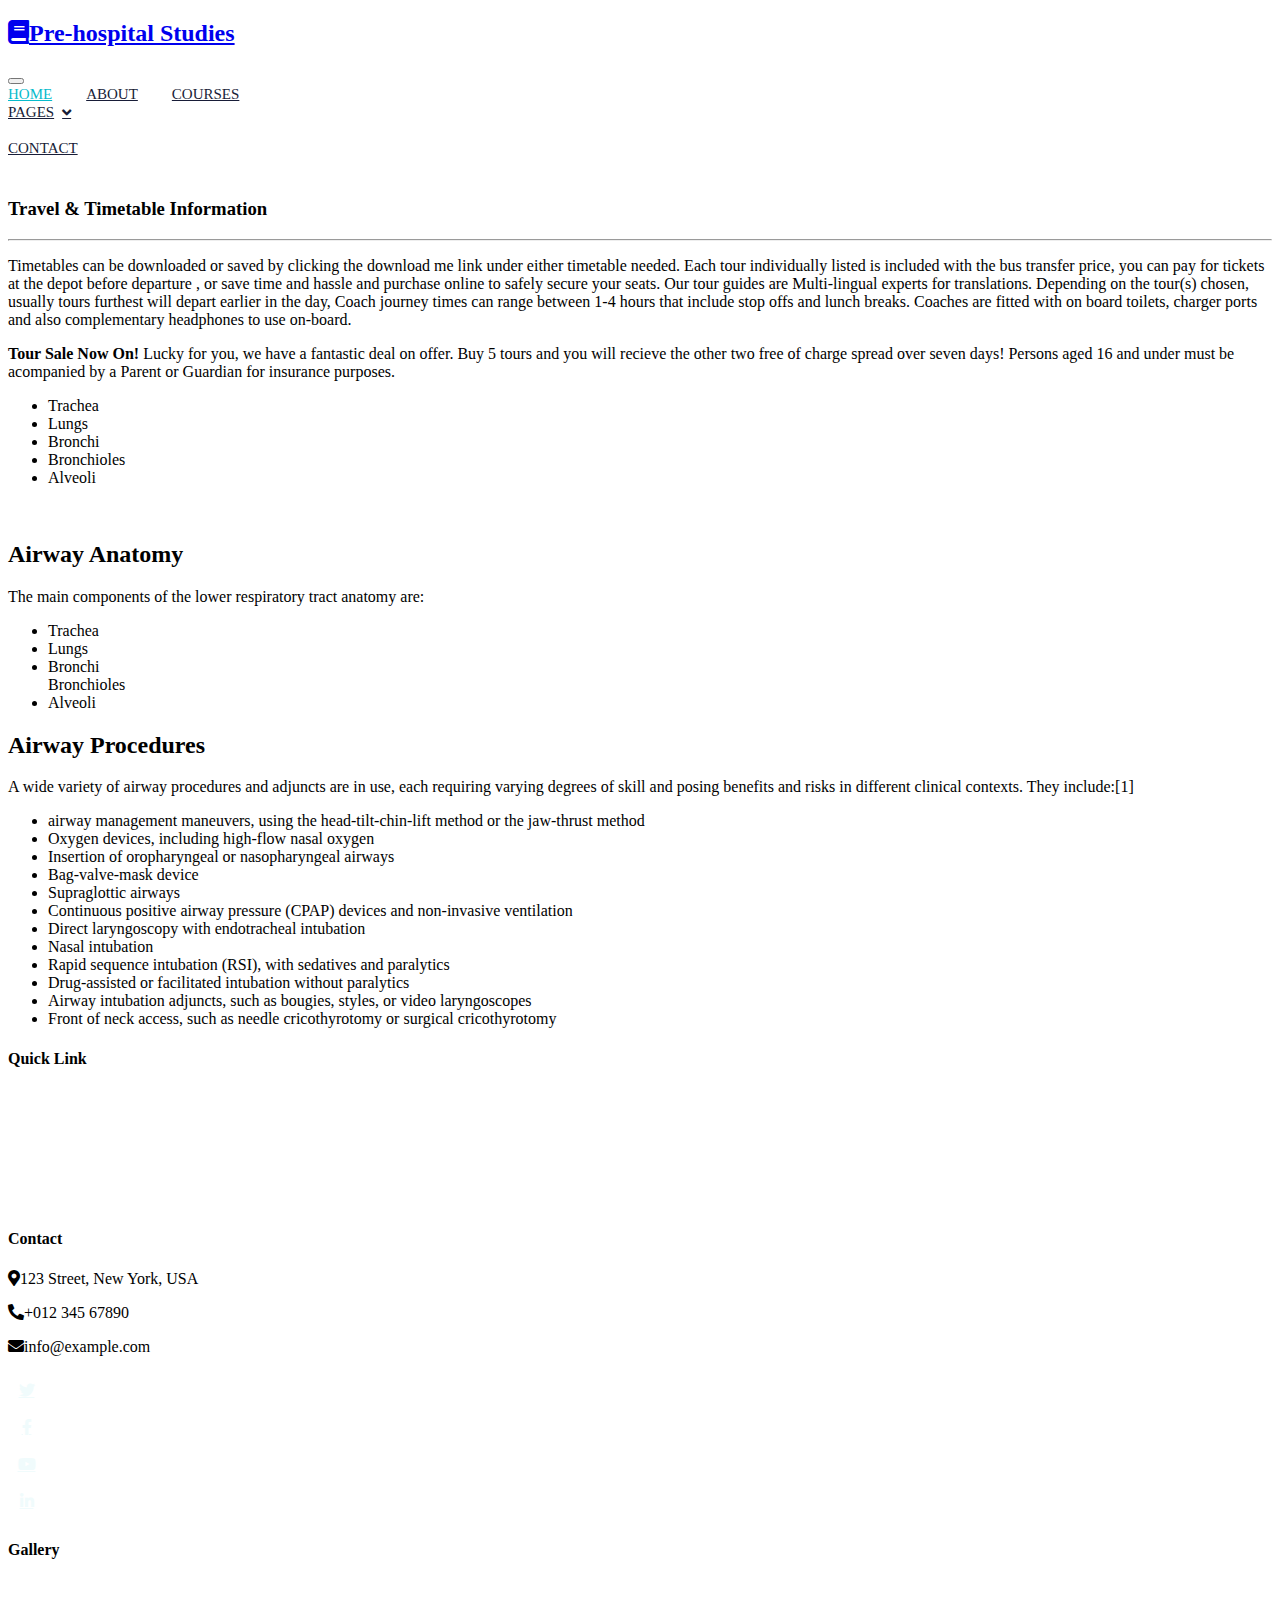
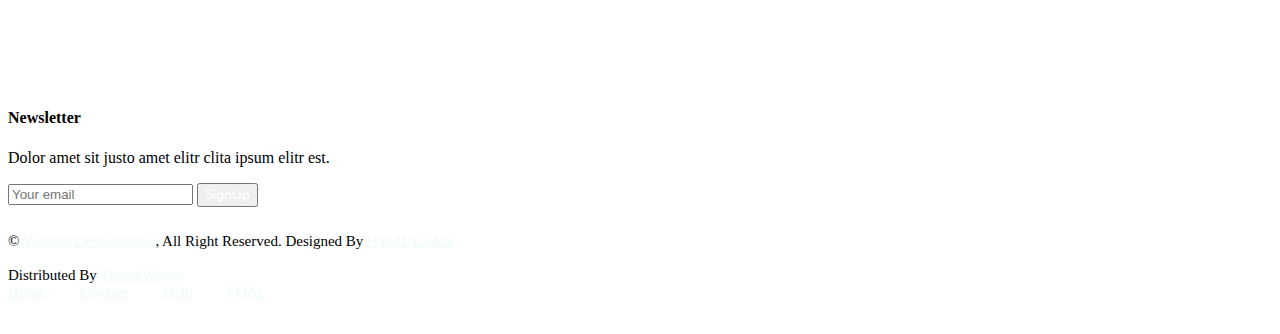
==== airwayanatomy.html @ a27e46f4 "updated airway page" ====
<!DOCTYPE html>
<html lang="en">

<head>
    <meta charset="utf-8">
    <title>Pre-hospital Studies</title>
    <meta content="width=device-width, initial-scale=1.0" name="viewport">
    <meta content="" name="keywords">
    <meta content="" name="description">

    <!-- Favicon -->
    <link href="img/favicon.ico" rel="icon">

    <!-- Google Web Fonts -->
    <link rel="preconnect" href="https://fonts.googleapis.com">
    <link rel="preconnect" href="https://fonts.gstatic.com" crossorigin>
    <link href="https://fonts.googleapis.com/css2?family=Heebo:wght@400;500;600&family=Nunito:wght@600;700;800&display=swap" rel="stylesheet">

    <!-- Icon Font Stylesheet -->
    <link href="https://cdnjs.cloudflare.com/ajax/libs/font-awesome/5.10.0/css/all.min.css" rel="stylesheet">
    <link href="https://cdn.jsdelivr.net/npm/bootstrap-icons@1.4.1/font/bootstrap-icons.css" rel="stylesheet">

    <!-- Libraries Stylesheet -->
    <link href="lib/animate/animate.min.css" rel="stylesheet">
    <link href="lib/owlcarousel/assets/owl.carousel.min.css" rel="stylesheet">

    <!-- Customized Bootstrap Stylesheet -->
    <link href="css/bootstrap.min.css" rel="stylesheet">

    <!-- Template Stylesheet -->
    <link href="css/style.css" rel="stylesheet">
</head>

   <!-- Navbar Start -->
   <nav class="navbar navbar-expand-lg bg-white navbar-light shadow sticky-top p-0">
    <a href="index.html" class="navbar-brand d-flex align-items-center px-4 px-lg-5">
        <h2 class="m-0 text-primary"><i class="fa fa-book me-3"></i>Pre-hospital Studies</h2>
    </a>
    <button type="button" class="navbar-toggler me-4" data-bs-toggle="collapse" data-bs-target="#navbarCollapse">
        <span class="navbar-toggler-icon"></span>
    </button>
    <div class="collapse navbar-collapse" id="navbarCollapse">
        <div class="navbar-nav ms-auto p-4 p-lg-0">
            <a href="index.html" class="nav-item nav-link active">Home</a>
            <a href="about.html" class="nav-item nav-link">About</a>
            <a href="courses.html" class="nav-item nav-link">Courses</a>
            <div class="nav-item dropdown">
                <a href="#" class="nav-link dropdown-toggle" data-bs-toggle="dropdown">Pages</a>
                <div class="dropdown-menu fade-down m-0">
                    <a href="team.html" class="dropdown-item">Our Team</a>
                    <a href="testimonial.html" class="dropdown-item">Testimonial</a>
                    <a href="404.html" class="dropdown-item">404 Page</a>
                </div>
            </div>
            <a href="contact.html" class="nav-item nav-link">Contact</a>
        </div>
        <a href="" class="btn btn-primary py-4 px-lg-5 d-none d-lg-block">Join Now<i class="fa fa-arrow-right ms-3"></i></a>
    </div>
</nav>
<!-- Navbar End -->
<body>


     <!--Timetable-Information-->
    <div class="container about-us">
        <div class="about-us">
          <h3>Travel & Timetable Information</h3>
          <hr class="block-divider block-divider--GREY">
          <p>Timetables can be downloaded or saved by clicking the download me link under either timetable needed. Each tour individually listed is included with the bus transfer price, you can pay for tickets at the depot before departure
            , or save time and hassle and purchase online to safely secure your seats. Our tour guides are Multi-lingual experts for translations. Depending on the tour(s) chosen,
            usually tours furthest will depart earlier in the day, Coach journey times can range between 1-4 hours that include stop offs and lunch breaks. Coaches are fitted with on board toilets,
            charger ports and also complementary headphones to use on-board. </p>
          <div class="site-wide-alert alert alert-warning">
            <strong>Tour Sale Now On!</strong> Lucky for you, we have a fantastic deal on offer. Buy 5 tours and you will recieve the other two free of charge spread over seven days!
            Persons aged 16 and under must be acompanied by a Parent or Guardian for insurance purposes.
          </div>
        </div>
      </div>
      
        

            <span>
                <ul>
                    <li>Trachea</li>
                    <li> Lungs</li>
                    <li>Bronchi</li>
                    <li>Bronchioles</li>
                    <li>Alveoli</li>
                </ul>
            
       <br> <h2><b>Airway Anatomy</b></h2>
        <p>The main components of the lower respiratory tract anatomy are:</p>
    
        </ul>
        <ul>
            <li>Trachea</li>
            <li> Lungs</li>
            <li>Bronchi</li>
            </li>Bronchioles</li>
            <li>Alveoli</li>
        </ul>
    </span>
          
        
        
        
        
        
        
        
        
        <h2><b>Airway Procedures</b></h2>
        <p>A wide variety of airway procedures and adjuncts are in use, each requiring varying degrees of skill and posing benefits and risks in different clinical contexts. They include:[1]</p>

      <ul>
        <li>airway management maneuvers, using the head-tilt-chin-lift method or the jaw-thrust method</li>
        <li>Oxygen devices, including high-flow nasal oxygen</li>
        <li>Insertion of oropharyngeal or nasopharyngeal airways</li>
        <li>Bag-valve-mask device</li>
        <li>Supraglottic airways</li>
        <li>Continuous positive airway pressure (CPAP) devices and non-invasive ventilation</li>
        <li>Direct laryngoscopy with endotracheal intubation</li>
        <li>Nasal intubation</li>
        <li>Rapid sequence intubation (RSI), with sedatives and paralytics</li>
        <li>Drug-assisted or facilitated intubation without paralytics</li>
        <li>Airway intubation adjuncts, such as bougies, styles, or video laryngoscopes</li>
        <li>Front of neck access, such as needle cricothyrotomy or surgical cricothyrotomy</li>
    </ul> 
      </div>
     
      <!--API-JS-Map-(https://developers.google.com/maps/documentation/javascript/tutorial)-->
      <div class="container">
        <div class="map-timetable" id="map">
        </div>
      </div>













    
    
    
    
    
    <!-- Footer Start -->
    <div class="container-fluid bg-dark text-light footer pt-5 mt-5 wow fadeIn" data-wow-delay="0.1s">
        <div class="container py-5">
            <div class="row g-5">
                <div class="col-lg-3 col-md-6">
                    <h4 class="text-white mb-3">Quick Link</h4>
                    <a class="btn btn-link" href="">About Us</a>
                    <a class="btn btn-link" href="">Contact Us</a>
                    <a class="btn btn-link" href="">Privacy Policy</a>
                    <a class="btn btn-link" href="">Terms & Condition</a>
                    <a class="btn btn-link" href="">FAQs & Help</a>
                </div>
                <div class="col-lg-3 col-md-6">
                    <h4 class="text-white mb-3">Contact</h4>
                    <p class="mb-2"><i class="fa fa-map-marker-alt me-3"></i>123 Street, New York, USA</p>
                    <p class="mb-2"><i class="fa fa-phone-alt me-3"></i>+012 345 67890</p>
                    <p class="mb-2"><i class="fa fa-envelope me-3"></i>info@example.com</p>
                    <div class="d-flex pt-2">
                        <a class="btn btn-outline-light btn-social" href=""><i class="fab fa-twitter"></i></a>
                        <a class="btn btn-outline-light btn-social" href=""><i class="fab fa-facebook-f"></i></a>
                        <a class="btn btn-outline-light btn-social" href=""><i class="fab fa-youtube"></i></a>
                        <a class="btn btn-outline-light btn-social" href=""><i class="fab fa-linkedin-in"></i></a>
                    </div>
                </div>
                <div class="col-lg-3 col-md-6">
                    <h4 class="text-white mb-3">Gallery</h4>
                    <div class="row g-2 pt-2">
                        <div class="col-4">
                            <img class="img-fluid bg-light p-1" src="img/course-1.jpg" alt="">
                        </div>
                        <div class="col-4">
                            <img class="img-fluid bg-light p-1" src="img/course-2.jpg" alt="">
                        </div>
                        <div class="col-4">
                            <img class="img-fluid bg-light p-1" src="img/course-3.jpg" alt="">
                        </div>
                        <div class="col-4">
                            <img class="img-fluid bg-light p-1" src="img/course-2.jpg" alt="">
                        </div>
                        <div class="col-4">
                            <img class="img-fluid bg-light p-1" src="img/course-3.jpg" alt="">
                        </div>
                        <div class="col-4">
                            <img class="img-fluid bg-light p-1" src="img/course-1.jpg" alt="">
                        </div>
                    </div>
                </div>
                <div class="col-lg-3 col-md-6">
                    <h4 class="text-white mb-3">Newsletter</h4>
                    <p>Dolor amet sit justo amet elitr clita ipsum elitr est.</p>
                    <div class="position-relative mx-auto" style="max-width: 400px;">
                        <input class="form-control border-0 w-100 py-3 ps-4 pe-5" type="text" placeholder="Your email">
                        <button type="button" class="btn btn-primary py-2 position-absolute top-0 end-0 mt-2 me-2">SignUp</button>
                    </div>
                </div>
            </div>
        </div>
        <div class="container">
            <div class="copyright">
                <div class="row">
                    <div class="col-md-6 text-center text-md-start mb-3 mb-md-0">
                        &copy; <a class="border-bottom" href="#">Website Development</a>, All Right Reserved.

                        <!--/*** This template is free as long as you keep the footer author’s credit link/attribution link/backlink. If you'd like to use the template without the footer author’s credit link/attribution link/backlink, you can purchase the Credit Removal License from "https://htmlcodex.com/credit-removal". Thank you for your support. ***/-->
                        Designed By <a class="border-bottom" href="https://htmlcodex.com"> HTML Codex</a><br><br>
                        Distributed By <a class="border-bottom" href="https://themewagon.com">ThemeWagon</a>
                    </div>
                    <div class="col-md-6 text-center text-md-end">
                        <div class="footer-menu">
                            <a href="">Home</a>
                            <a href="">Cookies</a>
                            <a href="">Help</a>
                            <a href="">FQAs</a>
                        </div>
                    </div>
                </div>
            </div>
        </div>
    </div>
    <!-- Footer End -->
    
    
       <!-- Back to Top -->
       <a href="#" class="btn btn-lg btn-primary btn-lg-square back-to-top"><i class="bi bi-arrow-up"></i></a>
    
    <!-- JavaScript Libraries -->
      <script src="https://code.jquery.com/jquery-3.4.1.min.js"></script>
      <script src="https://cdn.jsdelivr.net/npm/bootstrap@5.0.0/dist/js/bootstrap.bundle.min.js"></script>
      <script src="lib/wow/wow.min.js"></script>
      <script src="lib/easing/easing.min.js"></script>
      <script src="lib/waypoints/waypoints.min.js"></script>
      <script src="lib/owlcarousel/owl.carousel.min.js"></script>
  
      <!-- Template Javascript -->
      <script src="js/main.js"></script>
</body>
---- css/style.css ----
/********** Template CSS **********/
:root {
    --primary: #06BBCC;
    --light: #F0FBFC;
    --dark: #181d38;
}

.fw-medium {
    font-weight: 600 !important;
}

.fw-semi-bold {
    font-weight: 700 !important;
}

.back-to-top {
    position: fixed;
    display: none;
    right: 45px;
    bottom: 45px;
    z-index: 99;
}


/*** Spinner ***/
#spinner {
    opacity: 0;
    visibility: hidden;
    transition: opacity .5s ease-out, visibility 0s linear .5s;
    z-index: 99999;
}

#spinner.show {
    transition: opacity .5s ease-out, visibility 0s linear 0s;
    visibility: visible;
    opacity: 1;
}


/*** Button ***/
.btn {
    font-family: 'Nunito', sans-serif;
    font-weight: 600;
    transition: .5s;
}

.btn.btn-primary,
.btn.btn-secondary {
    color: #FFFFFF;
}

.btn-square {
    width: 38px;
    height: 38px;
}

.btn-sm-square {
    width: 32px;
    height: 32px;
}

.btn-lg-square {
    width: 48px;
    height: 48px;
}

.btn-square,
.btn-sm-square,
.btn-lg-square {
    padding: 0;
    display: flex;
    align-items: center;
    justify-content: center;
    font-weight: normal;
    border-radius: 0px;
}


/*** Navbar ***/
.navbar .dropdown-toggle::after {
    border: none;
    content: "\f107";
    font-family: "Font Awesome 5 Free";
    font-weight: 900;
    vertical-align: middle;
    margin-left: 8px;
}

.navbar-light .navbar-nav .nav-link {
    margin-right: 30px;
    padding: 25px 0;
    color: #FFFFFF;
    font-size: 15px;
    text-transform: uppercase;
    outline: none;
}

.navbar-light .navbar-nav .nav-link:hover,
.navbar-light .navbar-nav .nav-link.active {
    color: var(--primary);
}

@media (max-width: 991.98px) {
    .navbar-light .navbar-nav .nav-link  {
        margin-right: 0;
        padding: 10px 0;
    }

    .navbar-light .navbar-nav {
        border-top: 1px solid #EEEEEE;
    }
}

.navbar-light .navbar-brand,
.navbar-light a.btn {
    height: 75px;
}

.navbar-light .navbar-nav .nav-link {
    color: var(--dark);
    font-weight: 500;
}

.navbar-light.sticky-top {
    top: -100px;
    transition: .5s;
}

@media (min-width: 992px) {
    .navbar .nav-item .dropdown-menu {
        display: block;
        margin-top: 0;
        opacity: 0;
        visibility: hidden;
        transition: .5s;
    }

    .navbar .dropdown-menu.fade-down {
        top: 100%;
        transform: rotateX(-75deg);
        transform-origin: 0% 0%;
    }

    .navbar .nav-item:hover .dropdown-menu {
        top: 100%;
        transform: rotateX(0deg);
        visibility: visible;
        transition: .5s;
        opacity: 1;
    }
}


/*** Header carousel ***/
@media (max-width: 768px) {
    .header-carousel .owl-carousel-item {
        position: relative;
        min-height: 500px;
    }
    
    .header-carousel .owl-carousel-item img {
        position: absolute;
        width: 100%;
        height: 100%;
        object-fit: cover;
    }
}

.header-carousel .owl-nav {
    position: absolute;
    top: 50%;
    right: 8%;
    transform: translateY(-50%);
    display: flex;
    flex-direction: column;
}

.header-carousel .owl-nav .owl-prev,
.header-carousel .owl-nav .owl-next {
    margin: 7px 0;
    width: 45px;
    height: 45px;
    display: flex;
    align-items: center;
    justify-content: center;
    color: #FFFFFF;
    background: transparent;
    border: 1px solid #FFFFFF;
    font-size: 22px;
    transition: .5s;
}

.header-carousel .owl-nav .owl-prev:hover,
.header-carousel .owl-nav .owl-next:hover {
    background: var(--primary);
    border-color: var(--primary);
}

.page-header {
    background: linear-gradient(rgba(24, 29, 56, .7), rgba(24, 29, 56, .7)), url(../img/carousel-1.jpg);
    background-position: center center;
    background-repeat: no-repeat;
    background-size: cover;
}

.page-header-inner {
    background: rgba(15, 23, 43, .7);
}

.breadcrumb-item + .breadcrumb-item::before {
    color: var(--light);
}


/*** Section Title ***/
.section-title {
    position: relative;
    display: inline-block;
    text-transform: uppercase;
}

.section-title::before {
    position: absolute;
    content: "";
    width: calc(100% + 80px);
    height: 2px;
    top: 4px;
    left: -40px;
    background: var(--primary);
    z-index: -1;
}

.section-title::after {
    position: absolute;
    content: "";
    width: calc(100% + 120px);
    height: 2px;
    bottom: 5px;
    left: -60px;
    background: var(--primary);
    z-index: -1;
}

.section-title.text-start::before {
    width: calc(100% + 40px);
    left: 0;
}

.section-title.text-start::after {
    width: calc(100% + 60px);
    left: 0;
}


/*** Service ***/
.service-item {
    background: var(--light);
    transition: .5s;
}

.service-item:hover {
    margin-top: -10px;
    background: var(--primary);
}

.service-item * {
    transition: .5s;
}

.service-item:hover * {
    color: var(--light) !important;
}


/*** Categories & Courses ***/
.category img,
.course-item img {
    transition: .5s;
}

.category a:hover img,
.course-item:hover img {
    transform: scale(1.1);
}


/*** Team ***/
.team-item img {
    transition: .5s;
}

.team-item:hover img {
    transform: scale(1.1);
}


/*** Testimonial ***/
.testimonial-carousel::before {
    position: absolute;
    content: "";
    top: 0;
    left: 0;
    height: 100%;
    width: 0;
    background: linear-gradient(to right, rgba(255, 255, 255, 1) 0%, rgba(255, 255, 255, 0) 100%);
    z-index: 1;
}

.testimonial-carousel::after {
    position: absolute;
    content: "";
    top: 0;
    right: 0;
    height: 100%;
    width: 0;
    background: linear-gradient(to left, rgba(255, 255, 255, 1) 0%, rgba(255, 255, 255, 0) 100%);
    z-index: 1;
}

@media (min-width: 768px) {
    .testimonial-carousel::before,
    .testimonial-carousel::after {
        width: 200px;
    }
}

@media (min-width: 992px) {
    .testimonial-carousel::before,
    .testimonial-carousel::after {
        width: 300px;
    }
}

.testimonial-carousel .owl-item .testimonial-text,
.testimonial-carousel .owl-item.center .testimonial-text * {
    transition: .5s;
}

.testimonial-carousel .owl-item.center .testimonial-text {
    background: var(--primary) !important;
}

.testimonial-carousel .owl-item.center .testimonial-text * {
    color: #FFFFFF !important;
}

.testimonial-carousel .owl-dots {
    margin-top: 24px;
    display: flex;
    align-items: flex-end;
    justify-content: center;
}

.testimonial-carousel .owl-dot {
    position: relative;
    display: inline-block;
    margin: 0 5px;
    width: 15px;
    height: 15px;
    border: 1px solid #CCCCCC;
    transition: .5s;
}

.testimonial-carousel .owl-dot.active {
    background: var(--primary);
    border-color: var(--primary);
}


/*** Footer ***/
.footer .btn.btn-social {
    margin-right: 5px;
    width: 35px;
    height: 35px;
    display: flex;
    align-items: center;
    justify-content: center;
    color: var(--light);
    font-weight: normal;
    border: 1px solid #FFFFFF;
    border-radius: 35px;
    transition: .3s;
}

.footer .btn.btn-social:hover {
    color: var(--primary);
}

.footer .btn.btn-link {
    display: block;
    margin-bottom: 5px;
    padding: 0;
    text-align: left;
    color: #FFFFFF;
    font-size: 15px;
    font-weight: normal;
    text-transform: capitalize;
    transition: .3s;
}

.footer .btn.btn-link::before {
    position: relative;
    content: "\f105";
    font-family: "Font Awesome 5 Free";
    font-weight: 900;
    margin-right: 10px;
}

.footer .btn.btn-link:hover {
    letter-spacing: 1px;
    box-shadow: none;
}

.footer .copyright {
    padding: 25px 0;
    font-size: 15px;
    border-top: 1px solid rgba(256, 256, 256, .1);
}

.footer .copyright a {
    color: var(--light);
}

.footer .footer-menu a {
    margin-right: 15px;
    padding-right: 15px;
    border-right: 1px solid rgba(255, 255, 255, .1);
}

.footer .footer-menu a:last-child {
    margin-right: 0;
    padding-right: 0;
    border-right: none;
}

/*timetable-page*/
.my-container-1 {
    margin-bottom: 10px;
  }
  .my-container {
    border: 2px solid rgb(75, 73, 73);
    background-color: #f5f2d0;
  }
  .my-row {
    border: 2px solid rgb(75, 73, 73);
    background-color: #f5f2d0;
    line-height: 22px;
  }
  
  .my-col {
    border: 1px solid rgb(75, 73, 73);
    background-color: #f5f2d0;
  }
  .bus-depo-heading {
    margin: auto;
    position: relative;
  }
  
  .Terminal-above-map {
    font-size: 35px;
    margin: auto;
    color: #fff;
    text-align: center;
    font-family: "Tangerine", cursive;
  }
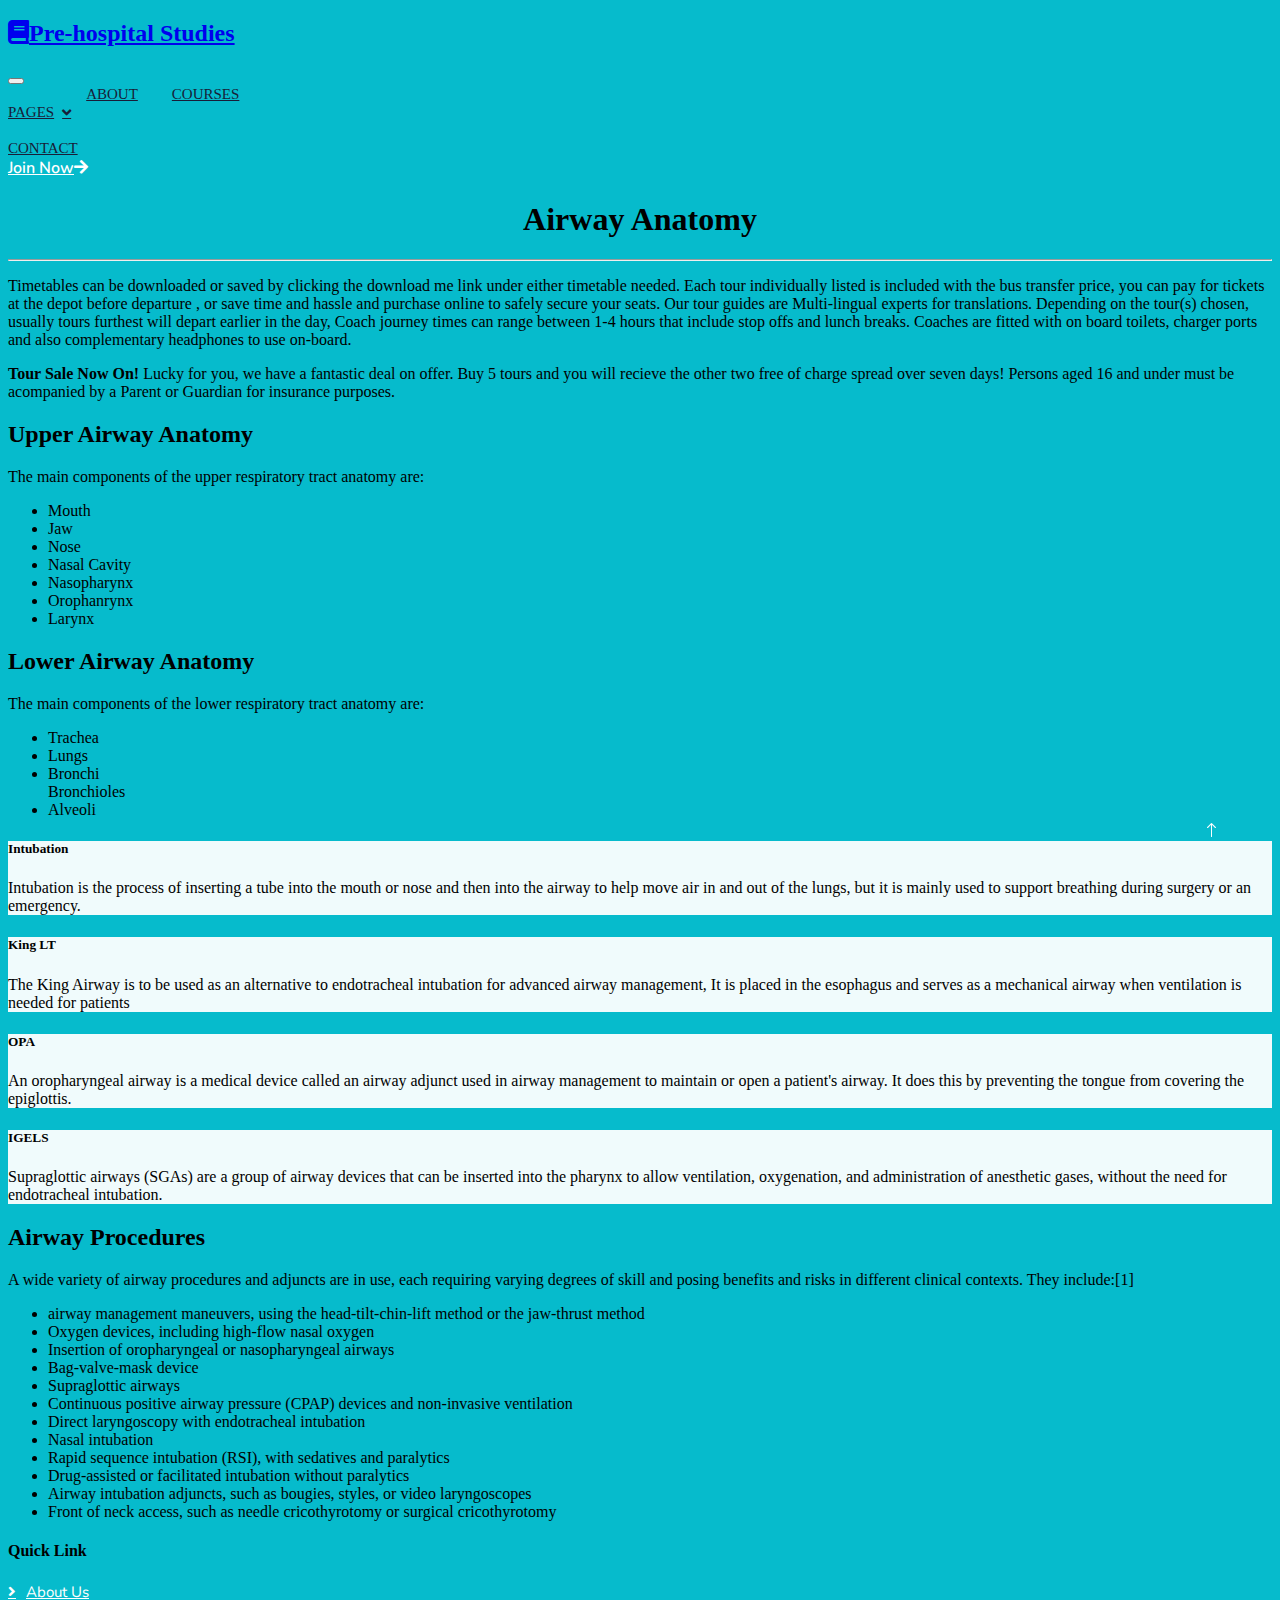
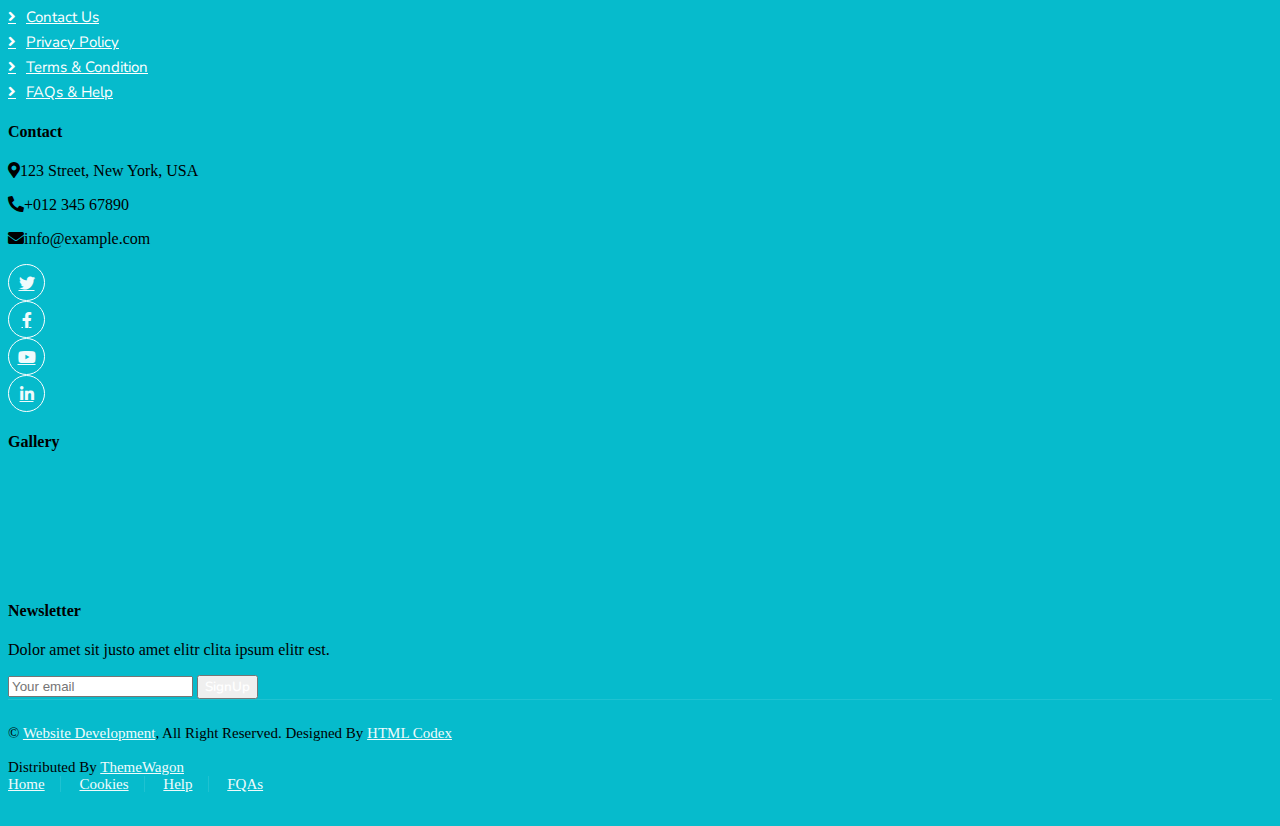
==== commit b025f61e: "updated ariway anatomy and added images and stled h1 on top of page" ====
--- a/airwayanatomy.html
+++ b/airwayanatomy.html
@@ -58,13 +58,13 @@
     </div>
 </nav>
 <!-- Navbar End -->
-<body>
+<body class="airwayanatomy">
 
 
      <!--Timetable-Information-->
     <div class="container about-us">
         <div class="about-us">
-          <h3>Travel & Timetable Information</h3>
+          <h1 class="top-heading">Airway Anatomy</h1>
           <hr class="block-divider block-divider--GREY">
           <p>Timetables can be downloaded or saved by clicking the download me link under either timetable needed. Each tour individually listed is included with the bus transfer price, you can pay for tickets at the depot before departure
             , or save time and hassle and purchase online to safely secure your seats. Our tour guides are Multi-lingual experts for translations. Depending on the tour(s) chosen,
@@ -76,30 +76,71 @@
           </div>
         </div>
       </div>
+    
       
-        
-
-            <span>
-                <ul>
-                    <li>Trachea</li>
-                    <li> Lungs</li>
-                    <li>Bronchi</li>
-                    <li>Bronchioles</li>
-                    <li>Alveoli</li>
+         <h2><b>Upper Airway Anatomy</b></h2>
+        <p>The main components of the upper respiratory tract anatomy are:</p>
+         <ul >
+                    <li>Mouth</li>
+                    <li> Jaw</li>
+                    <li>Nose</li>
+                    <li>Nasal Cavity </li>
+                    <li>Nasopharynx</li>
+                    <li>Orophanrynx </li>
+                    <li>Larynx</li>
                 </ul>
-            
-       <br> <h2><b>Airway Anatomy</b></h2>
+       <h2><b>Lower Airway Anatomy</b></h2>
         <p>The main components of the lower respiratory tract anatomy are:</p>
-    
-        </ul>
-        <ul>
+       <ul>
             <li>Trachea</li>
             <li> Lungs</li>
             <li>Bronchi</li>
             </li>Bronchioles</li>
             <li>Alveoli</li>
         </ul>
-    </span>
+        <div class="container-xxl py-5">
+            <div class="container">
+                <div class="row g-4">
+                    <div class="col-lg-3 col-sm-6 wow fadeInUp" data-wow-delay="0.1s">
+                        <div class="service-item text-center pt-3">
+                            <div class="p-4">
+                                
+                                <h5 class="mb-3">Intubation</h5>
+                                <p>Intubation is the process of inserting a tube into the mouth or nose and then into the airway to help move air in and out of the lungs, but it is mainly used to support breathing during surgery or an emergency.</p>
+                            </div>
+                        </div>
+                    </div>
+                    <div class="col-lg-3 col-sm-6 wow fadeInUp" data-wow-delay="0.3s">
+                        <div class="service-item text-center pt-3">
+                            <div class="p-4">
+                                
+                                <h5 class="mb-3">King LT</h5>
+                                <p>The King Airway is to be used as an alternative to endotracheal intubation for advanced airway management, It is placed in the esophagus and serves as a mechanical airway when ventilation is needed for patients </p>
+                            </div>
+                        </div>
+                    </div>
+                    <div class="col-lg-3 col-sm-6 wow fadeInUp" data-wow-delay="0.5s">
+                        <div class="service-item text-center pt-3">
+                            <div class="p-4">
+                                
+                                <h5 class="mb-3">OPA</h5>
+                                <p>An oropharyngeal airway is a medical device called an airway adjunct used in airway management to maintain or open a patient's airway. It does this by preventing the tongue from covering the epiglottis.</p>
+                            </div>
+                        </div>
+                    </div>
+                    <div class="col-lg-3 col-sm-6 wow fadeInUp" data-wow-delay="0.7s">
+                        <div class="service-item text-center pt-3">
+                            <div class="p-4">
+                                
+                                <h5 class="mb-3">IGELS</h5>
+                                <p>Supraglottic airways (SGAs) are a group of airway devices that can be inserted into the pharynx to allow ventilation, oxygenation, and administration of anesthetic gases, without the need for endotracheal intubation.</p>
+                            </div>
+                        </div>
+                    </div>
+                </div>
+            </div>
+        </div>
+  
           
         
         
--- a/css/style.css
+++ b/css/style.css
@@ -464,5 +464,17 @@
     font-family: "Tangerine", cursive;
   }
 
-
-  +  .airwayanatomy{
+    background-color: #06BBCC;
+}
+
+
+.upperandloweranatomy {
+float: right;
+height: 30%;
+width: 30%;
+}
+
+.top-heading{
+text-align: center;
+}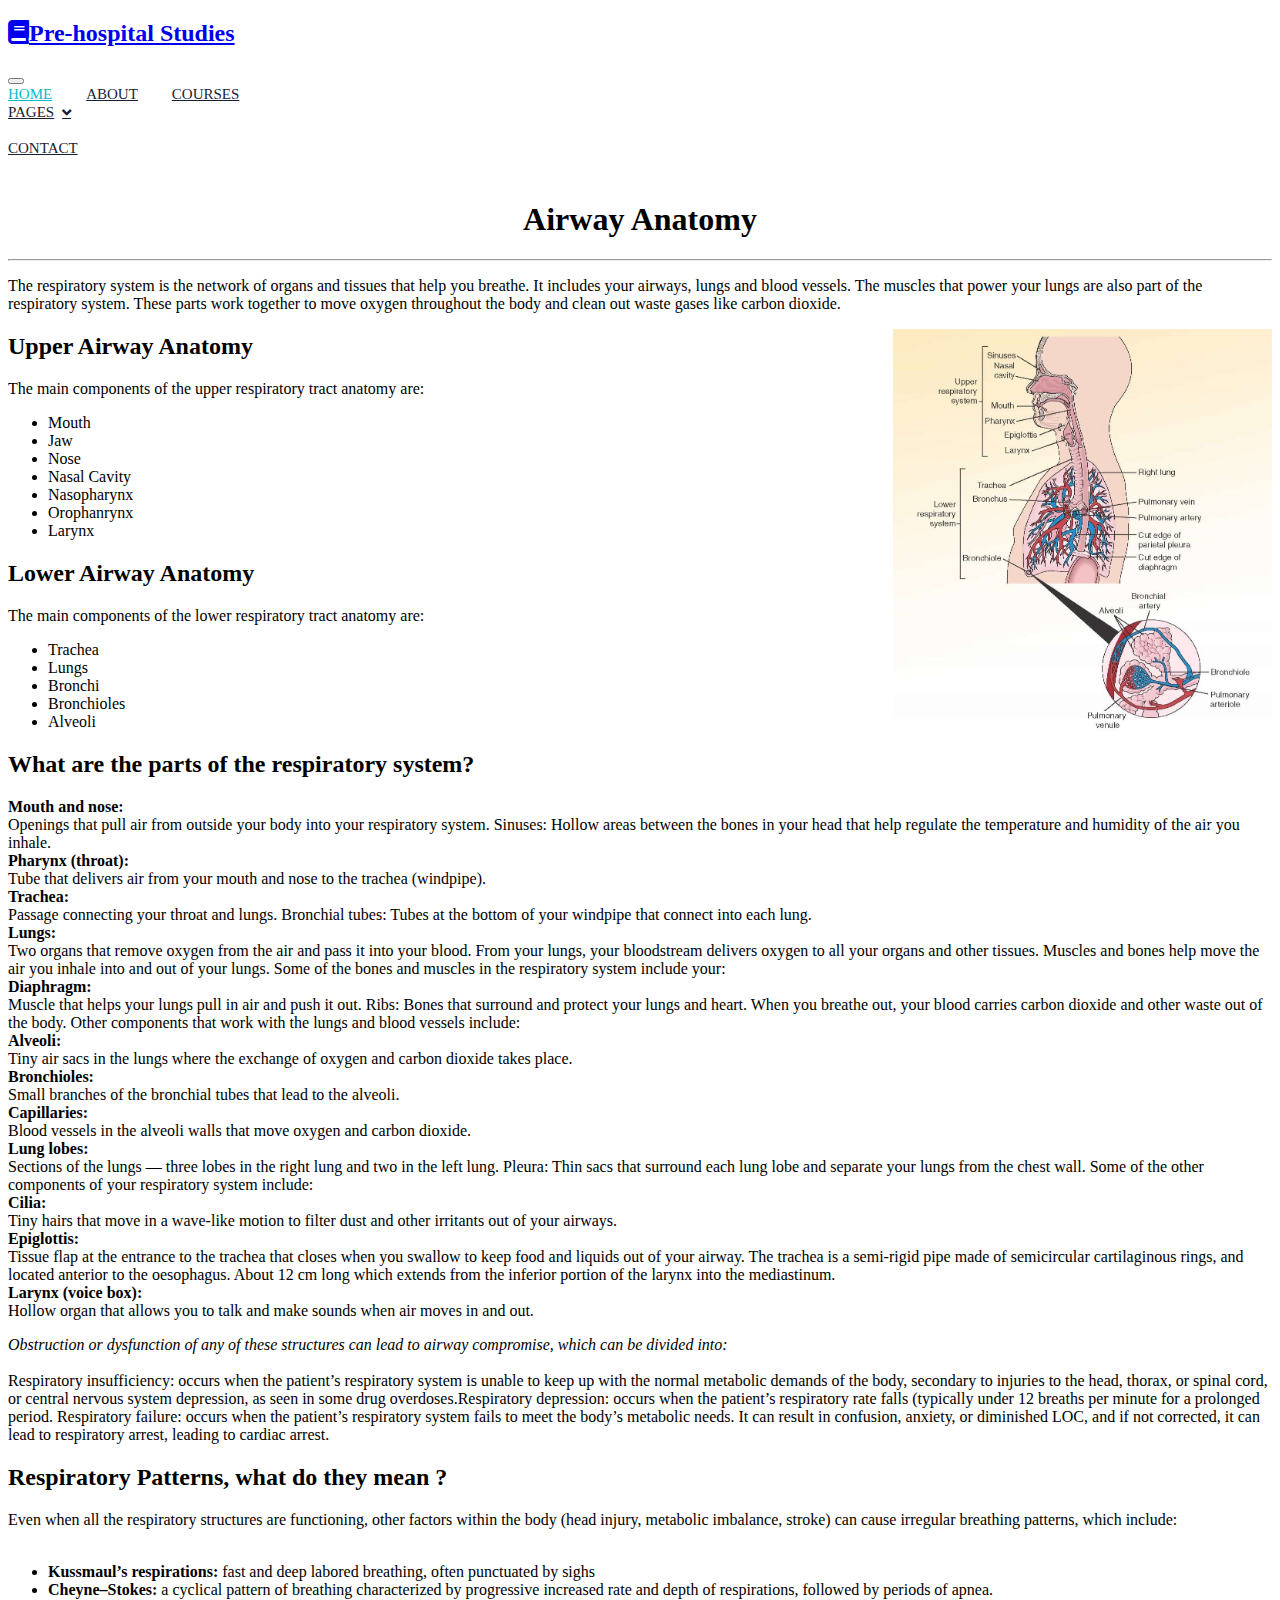
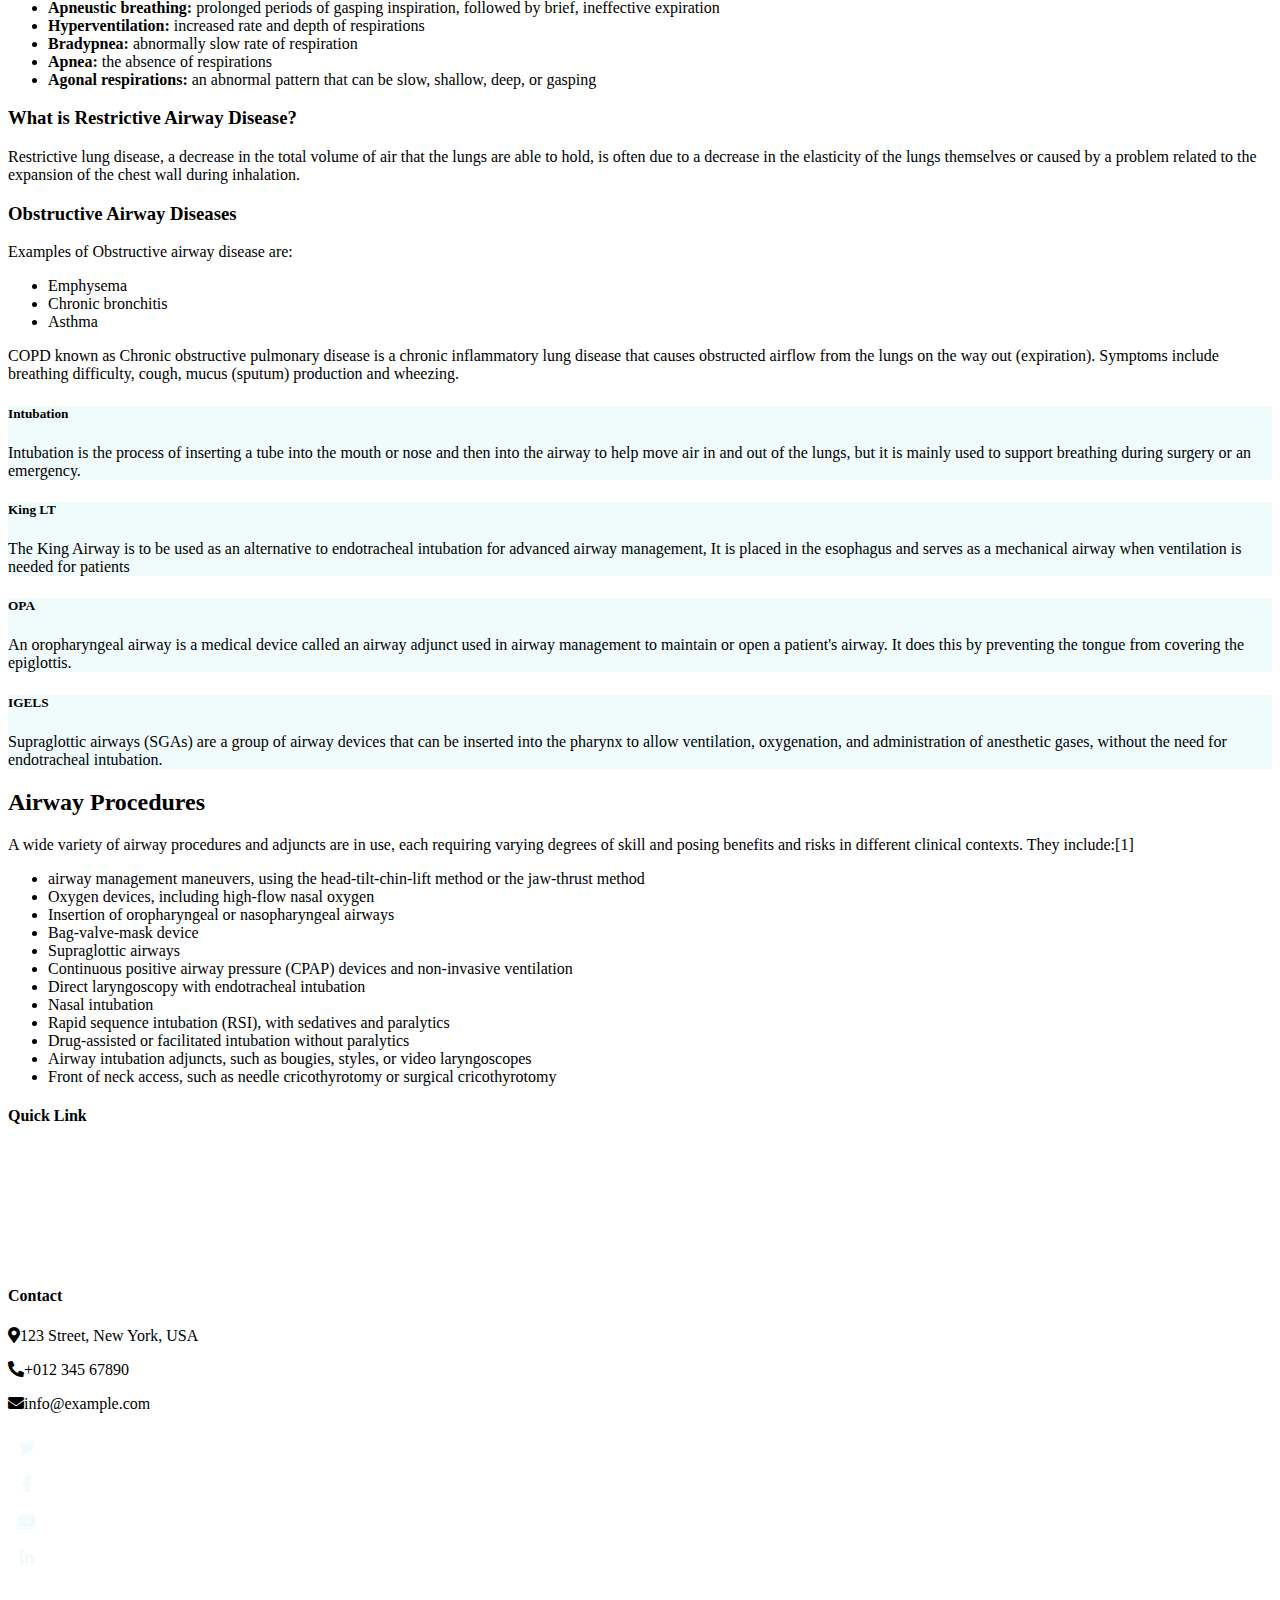
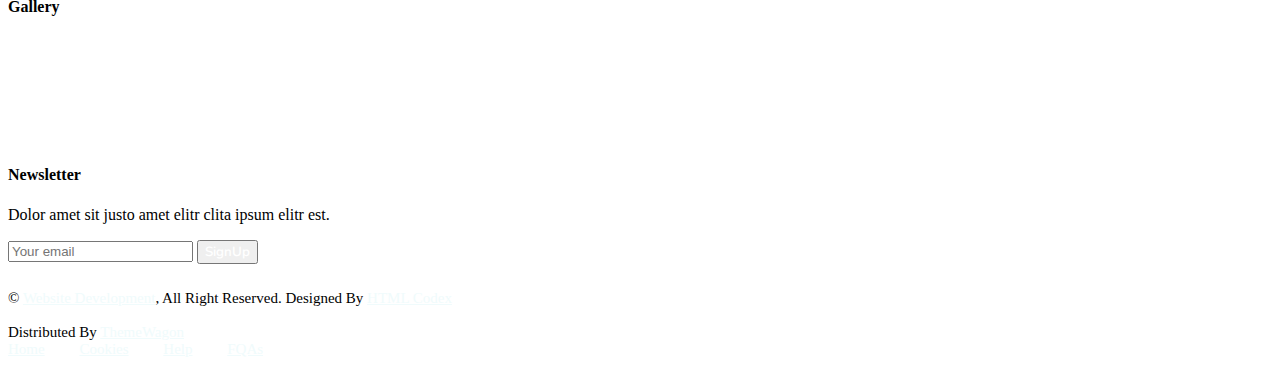
==== commit da8d1887: "added text and css for airway diseases" ====
--- a/airwayanatomy.html
+++ b/airwayanatomy.html
@@ -65,19 +65,14 @@
     <div class="container about-us">
         <div class="about-us">
           <h1 class="top-heading">Airway Anatomy</h1>
-          <hr class="block-divider block-divider--GREY">
-          <p>Timetables can be downloaded or saved by clicking the download me link under either timetable needed. Each tour individually listed is included with the bus transfer price, you can pay for tickets at the depot before departure
-            , or save time and hassle and purchase online to safely secure your seats. Our tour guides are Multi-lingual experts for translations. Depending on the tour(s) chosen,
-            usually tours furthest will depart earlier in the day, Coach journey times can range between 1-4 hours that include stop offs and lunch breaks. Coaches are fitted with on board toilets,
-            charger ports and also complementary headphones to use on-board. </p>
-          <div class="site-wide-alert alert alert-warning">
-            <strong>Tour Sale Now On!</strong> Lucky for you, we have a fantastic deal on offer. Buy 5 tours and you will recieve the other two free of charge spread over seven days!
-            Persons aged 16 and under must be acompanied by a Parent or Guardian for insurance purposes.
-          </div>
+          <hr class="block-divider block-divider--GREY" id="top-heading">
+          <p>The respiratory system is the network of organs and tissues that help you breathe. It includes your airways, lungs and blood vessels. The muscles that power your lungs are also part of the respiratory system. These parts work together to move oxygen throughout the body and clean out waste gases like carbon dioxide. </p>
+          
         </div>
       </div>
-    
-      
+      <img src="img/airway.jpg" class="upperandloweranatomy ">
+    
+    
          <h2><b>Upper Airway Anatomy</b></h2>
         <p>The main components of the upper respiratory tract anatomy are:</p>
          <ul >
@@ -95,10 +90,89 @@
             <li>Trachea</li>
             <li> Lungs</li>
             <li>Bronchi</li>
-            </li>Bronchioles</li>
+            <li>Bronchioles</li>
             <li>Alveoli</li>
         </ul>
-        <div class="container-xxl py-5">
+
+        <h2>What are the parts of the respiratory system?</h2>
+<p>
+    <li><b>Mouth and nose:</b></li>
+    Openings that pull air from outside your body into your respiratory system.
+    Sinuses: Hollow areas between the bones in your head that help regulate the temperature and humidity of the air you inhale.<br>
+    <li><b>Pharynx (throat):</b></li> 
+    Tube that delivers air from your mouth and nose to the trachea (windpipe).
+    <li><b>Trachea:</b></li>
+    Passage connecting your throat and lungs.
+    Bronchial tubes: Tubes at the bottom of your windpipe that connect into each lung.
+    <li><b>Lungs:</b></li>Two organs that remove oxygen from the air and pass it into your blood.
+    From your lungs, your bloodstream delivers oxygen to all your organs and other tissues.
+    
+    Muscles and bones help move the air you inhale into and out of your lungs. Some of the bones and muscles in the respiratory system include your:
+    
+   <li><b>Diaphragm:</b></li>  Muscle that helps your lungs pull in air and push it out.
+    Ribs: Bones that surround and protect your lungs and heart.
+    When you breathe out, your blood carries carbon dioxide and other waste out of the body. Other components that work with the lungs and blood vessels include:
+    
+    <li><b>Alveoli:</b></li>Tiny air sacs in the lungs where the exchange of oxygen and carbon dioxide takes place.
+    <li><b>Bronchioles:</b></li>Small branches of the bronchial tubes that lead to the alveoli.
+    <li><b>Capillaries:</b></li>Blood vessels in the alveoli walls that move oxygen and carbon dioxide.
+    <li><b>Lung lobes:</b></li> Sections of the lungs — three lobes in the right lung and two in the left lung.
+    Pleura: Thin sacs that surround each lung lobe and separate your lungs from the chest wall.
+    Some of the other components of your respiratory system include:
+    
+    <li><b>Cilia:</b></li>Tiny hairs that move in a wave-like motion to filter dust and other irritants out of your airways.
+    <li><b>Epiglottis:</b></li>  Tissue flap at the entrance to the trachea that closes when you swallow to keep food and liquids out of your airway. The trachea is a semi-rigid pipe made of semicircular cartilaginous rings, and located anterior
+    to the oesophagus. About 12 cm long which extends from the inferior portion of the larynx into the mediastinum.
+    <li><b>Larynx (voice box):</b></li>  Hollow organ that allows you to talk and make sounds when air moves in and out.
+</p>
+
+<p>
+    <div class="site-wide-alert alert alert-warning">
+        <em> Obstruction or dysfunction of any of these structures can lead to airway compromise, which can be divided into:</em><br>
+    <br>Respiratory insufficiency: occurs when the patient’s respiratory system is unable to keep up with the normal metabolic demands of the body, secondary to injuries to the head, thorax, or spinal cord, or central nervous system depression, as seen in some drug overdoses.Respiratory depression: occurs when the patient’s respiratory rate falls (typically under 12 breaths per minute for a prolonged period.
+    Respiratory failure: occurs when the patient’s respiratory system fails to meet the body’s metabolic needs. It can result in confusion, anxiety, or diminished LOC, and if not corrected, it can lead to respiratory arrest, leading to cardiac arrest.
+</div>
+</p>
+<p>
+    <h2>Respiratory Patterns, what do they mean ?</h2>
+    Even when all the respiratory structures are functioning, other factors within the body (head injury, metabolic imbalance, stroke) can cause irregular breathing patterns, which include:<br>
+<br>
+<ul>
+<li><b>Kussmaul’s respirations:</b> fast and deep labored breathing, often punctuated by sighs</li>
+<li><b>Cheyne–Stokes:</b> a cyclical pattern of breathing characterized by progressive increased rate and depth of respirations, followed by periods of apnea.</li>
+<li><b>Apneustic breathing:</b> prolonged periods of gasping inspiration, followed by brief, ineffective expiration</li>
+<li><b>Hyperventilation:</b> increased rate and depth of respirations</li>
+<li><b>Bradypnea:</b> abnormally slow rate of respiration</li>
+<li><b>Apnea:</b> the absence of respirations</li>
+<li><b>Agonal respirations:</b> an abnormal pattern that can be slow, shallow, deep, or gasping</li>
+</ul>
+</p>
+<p>
+    <h3>What is Restrictive Airway Disease?</h3>
+    <p> Restrictive lung disease, a decrease in the total volume of air that the lungs are able to hold, is often due to a decrease in the elasticity of the lungs themselves or caused by a problem related to the expansion of the chest wall during inhalation.</p>
+    <h3>
+    Obstructive Airway Diseases
+</h3>
+Examples of Obstructive airway disease are:
+<ul>
+    <li>
+        Emphysema
+    </li>
+    <li>
+        Chronic bronchitis
+    </li>
+    <li>
+        Asthma
+    </li>
+</ul>
+COPD known as Chronic obstructive pulmonary disease is a chronic inflammatory lung disease that causes obstructed airflow from the lungs on the way out (expiration). Symptoms include breathing difficulty, cough, mucus (sputum) production and wheezing.
+</p>
+
+
+
+
+<!--airway devices and procedures-->
+      <div class="container-xxl py-5">
             <div class="container">
                 <div class="row g-4">
                     <div class="col-lg-3 col-sm-6 wow fadeInUp" data-wow-delay="0.1s">
--- a/css/style.css
+++ b/css/style.css
@@ -315,6 +315,12 @@
     width: 0;
     background: linear-gradient(to left, rgba(255, 255, 255, 1) 0%, rgba(255, 255, 255, 0) 100%);
     z-index: 1;
+}
+
+@media (max-width: 667px) {
+    .upperandloweranatomy {
+        display: none;
+    }
 }
 
 @media (min-width: 768px) {
@@ -465,8 +471,10 @@
   }
 
   .airwayanatomy{
-    background-color: #06BBCC;
-}
+    background-color:#fff;
+}
+
+
 
 
 .upperandloweranatomy {
@@ -477,4 +485,8 @@
 
 .top-heading{
 text-align: center;
+}
+
+.restrictiveariwaydisease{
+    
 }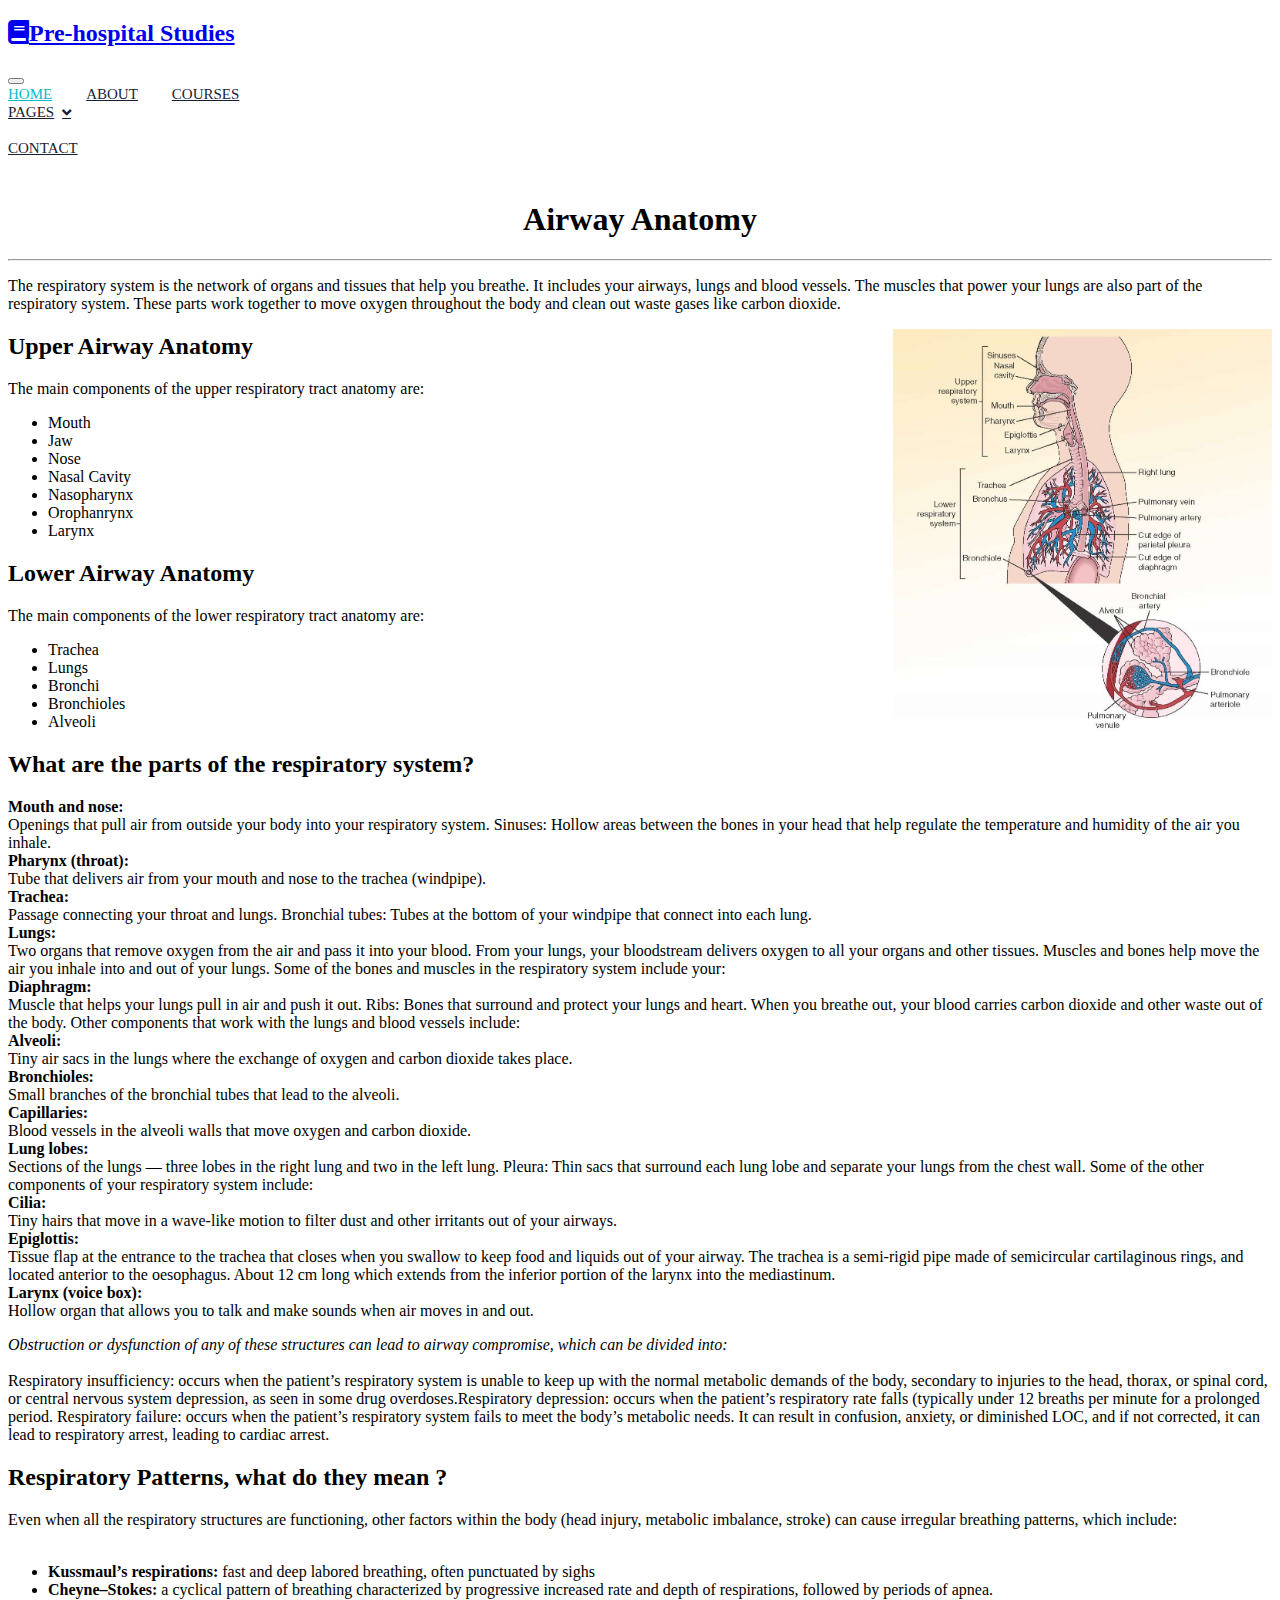
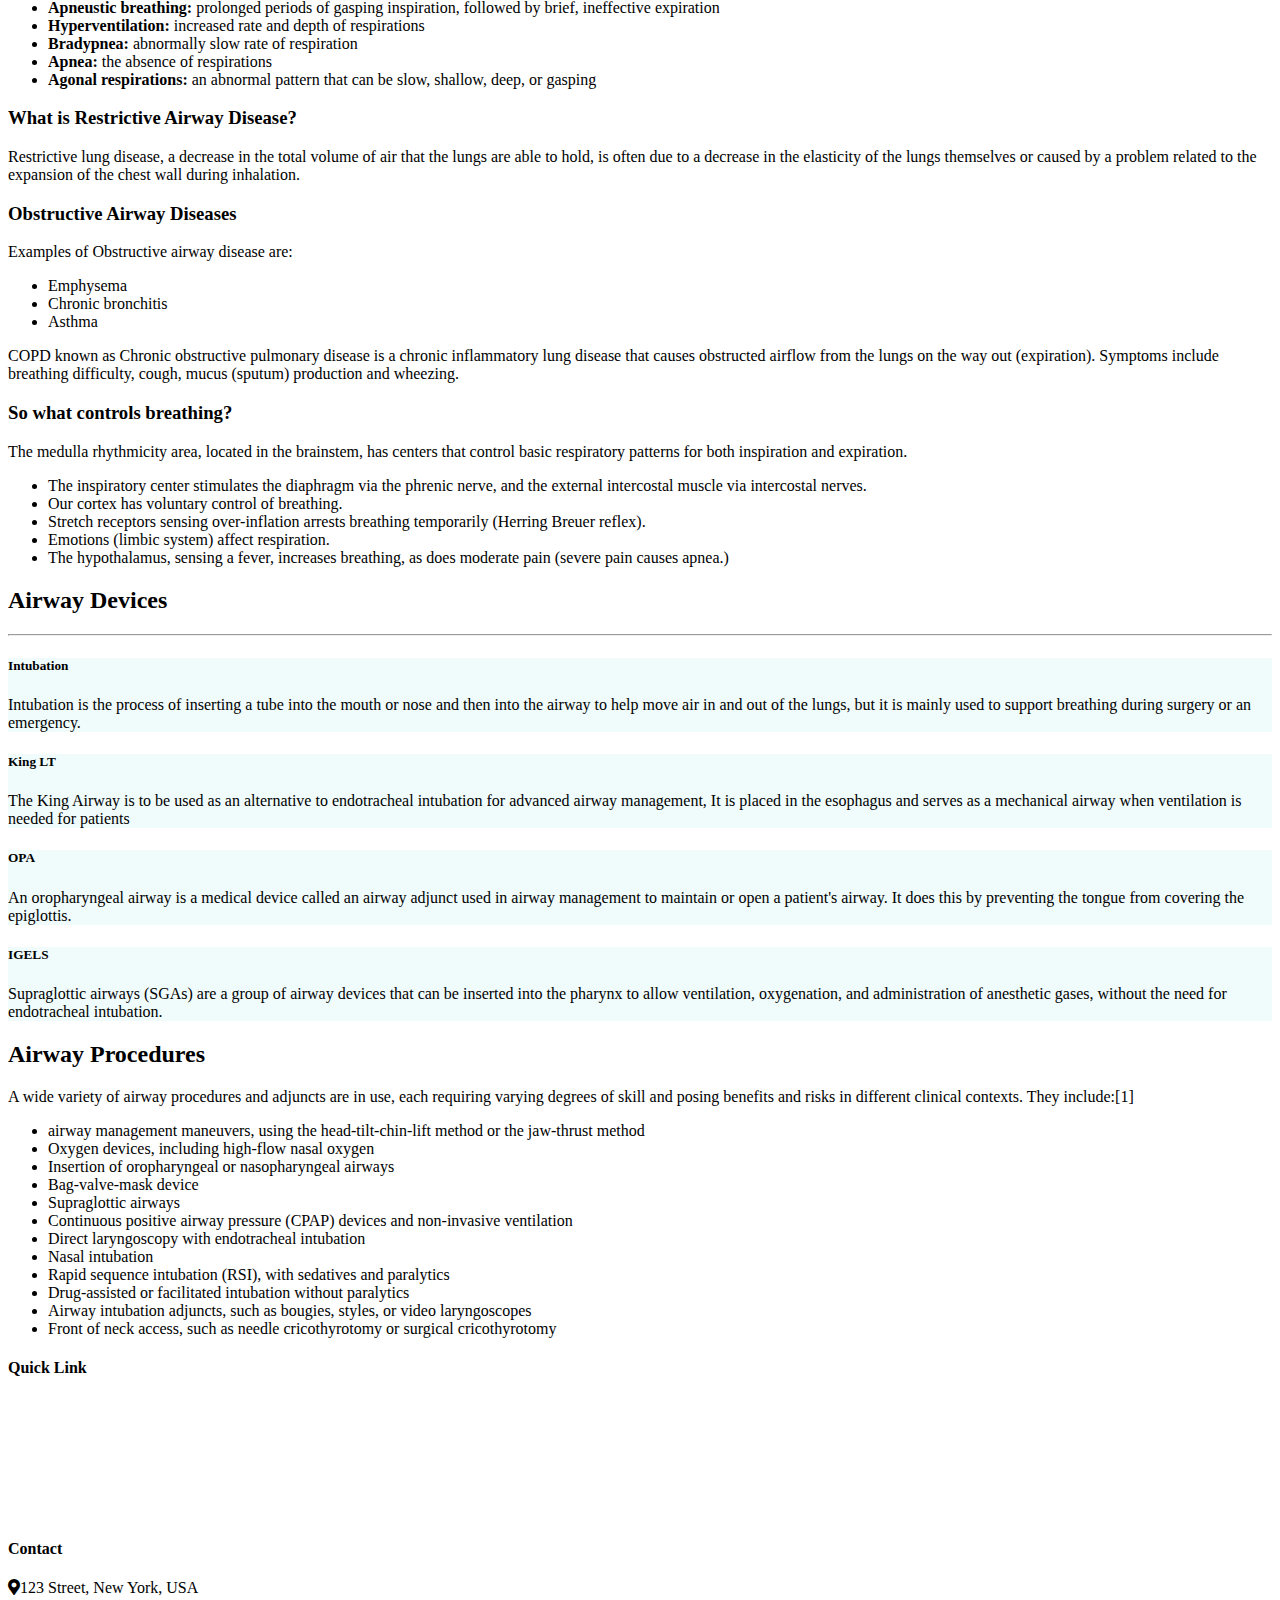
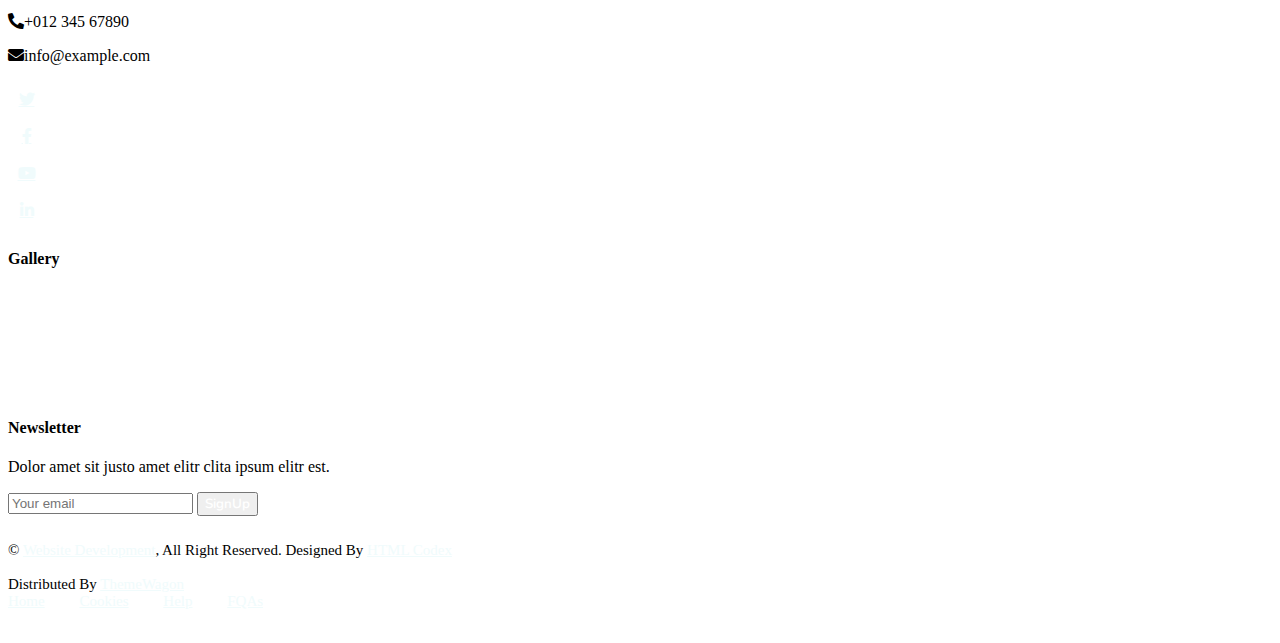
==== commit cbab6c37: "added alert warning to top of airway page" ====
--- a/airwayanatomy.html
+++ b/airwayanatomy.html
@@ -66,8 +66,9 @@
         <div class="about-us">
           <h1 class="top-heading">Airway Anatomy</h1>
           <hr class="block-divider block-divider--GREY" id="top-heading">
+          <div class="site-wide-alert alert alert-warning">
           <p>The respiratory system is the network of organs and tissues that help you breathe. It includes your airways, lungs and blood vessels. The muscles that power your lungs are also part of the respiratory system. These parts work together to move oxygen throughout the body and clean out waste gases like carbon dioxide. </p>
-          
+        </div>
         </div>
       </div>
       <img src="img/airway.jpg" class="upperandloweranatomy ">
@@ -168,10 +169,29 @@
 COPD known as Chronic obstructive pulmonary disease is a chronic inflammatory lung disease that causes obstructed airflow from the lungs on the way out (expiration). Symptoms include breathing difficulty, cough, mucus (sputum) production and wheezing.
 </p>
 
-
-
-
+<h3>So what controls breathing?</h3>
+<p>The medulla rhythmicity area, located in the brainstem, has centers that control basic respiratory patterns for both inspiration and expiration.
+    <ul> 
+    <li>The inspiratory center
+    stimulates the diaphragm
+    via the phrenic nerve, and
+    the external intercostal
+     muscle via intercostal nerves.
+    </li>
+    <li>Our cortex has voluntary control of breathing.</li>
+    <li>Stretch receptors sensing over-inflation arrests
+        breathing temporarily (Herring Breuer reflex).</li>
+    <li>Emotions (limbic system) affect respiration.</li>
+    <li>The hypothalamus, sensing a fever, increases
+        breathing, as does moderate pain (severe pain causes
+        apnea.)</li>
+</ul>
+</p>
+
+    
 <!--airway devices and procedures-->
+<h2 class="airway-devices">Airway Devices</h2>
+    <hr class="block-divider block-divider--GREY" id="top-heading">
       <div class="container-xxl py-5">
             <div class="container">
                 <div class="row g-4">
